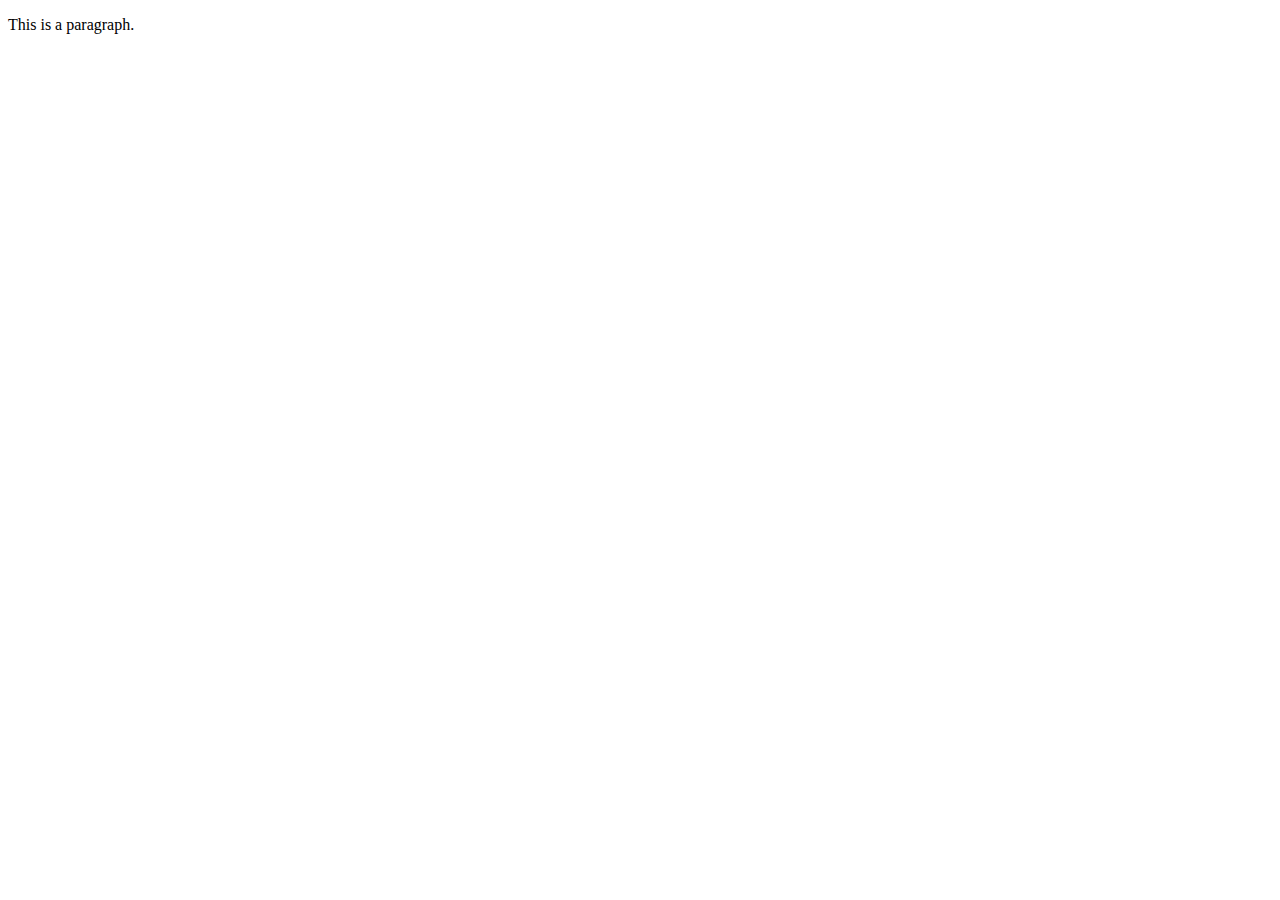
==== index.html @ 008700a9 "Adds proper HTML to index.html" ====
<!DOCTYPE html>
<html lang="en">
<head>
    <meta charset="UTF-8">
    <meta http-equiv="X-UA-Compatible" content="IE=edge">
    <meta name="viewport" content="width=device-width, initial-scale=1.0">
    <title>HTML Tags</title>
</head>
<body>
    <p>This is a paragraph.</p>
</body>
</html>
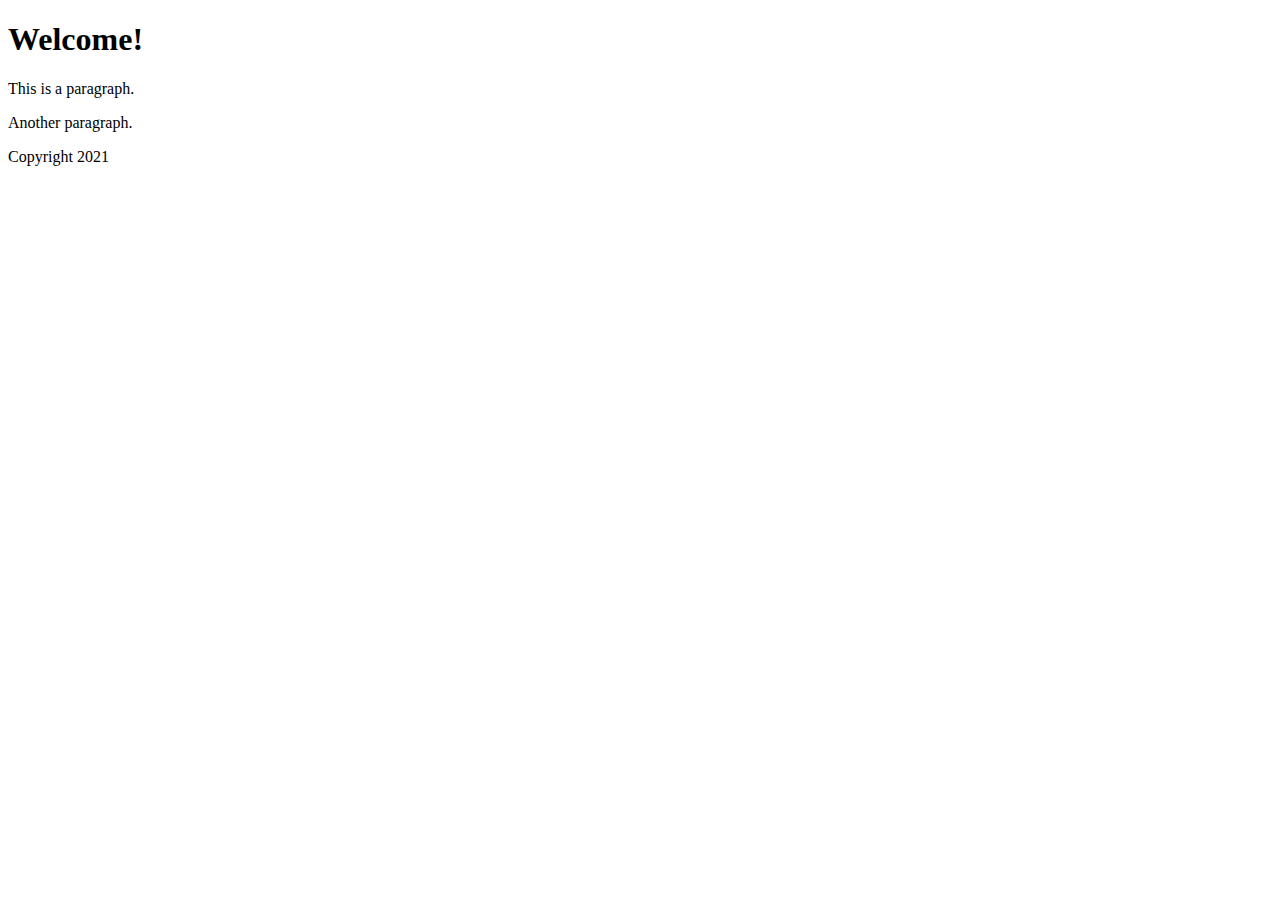
==== commit f52c94d7: "Add files via upload" ====
--- a/index.html
+++ b/index.html
@@ -1,12 +1,22 @@
-<!DOCTYPE html>
-<html lang="en">
-<head>
-    <meta charset="UTF-8">
-    <meta http-equiv="X-UA-Compatible" content="IE=edge">
-    <meta name="viewport" content="width=device-width, initial-scale=1.0">
-    <title>HTML Tags</title>
-</head>
-<body>
-    <p>This is a paragraph.</p>
-</body>
+<!DOCTYPE html>
+<html lang="en">
+<head>
+    <meta charset="UTF-8">
+    <meta http-equiv="X-UA-Compatible" content="IE=edge">
+    <meta name="viewport" content="width=device-width, initial-scale=1.0">
+    <title>HTML Tags</title>
+</head>
+<body>
+    <header>
+        <h1>Welcome!</h1>
+    </header>
+    <article>
+        <p>This is a paragraph.</p>
+        <!--This is an invisible comment-->
+        <p>Another paragraph.</p>
+    </article>
+    <footer>
+        <p>Copyright 2021</p>
+    </footer>
+</body>
 </html>